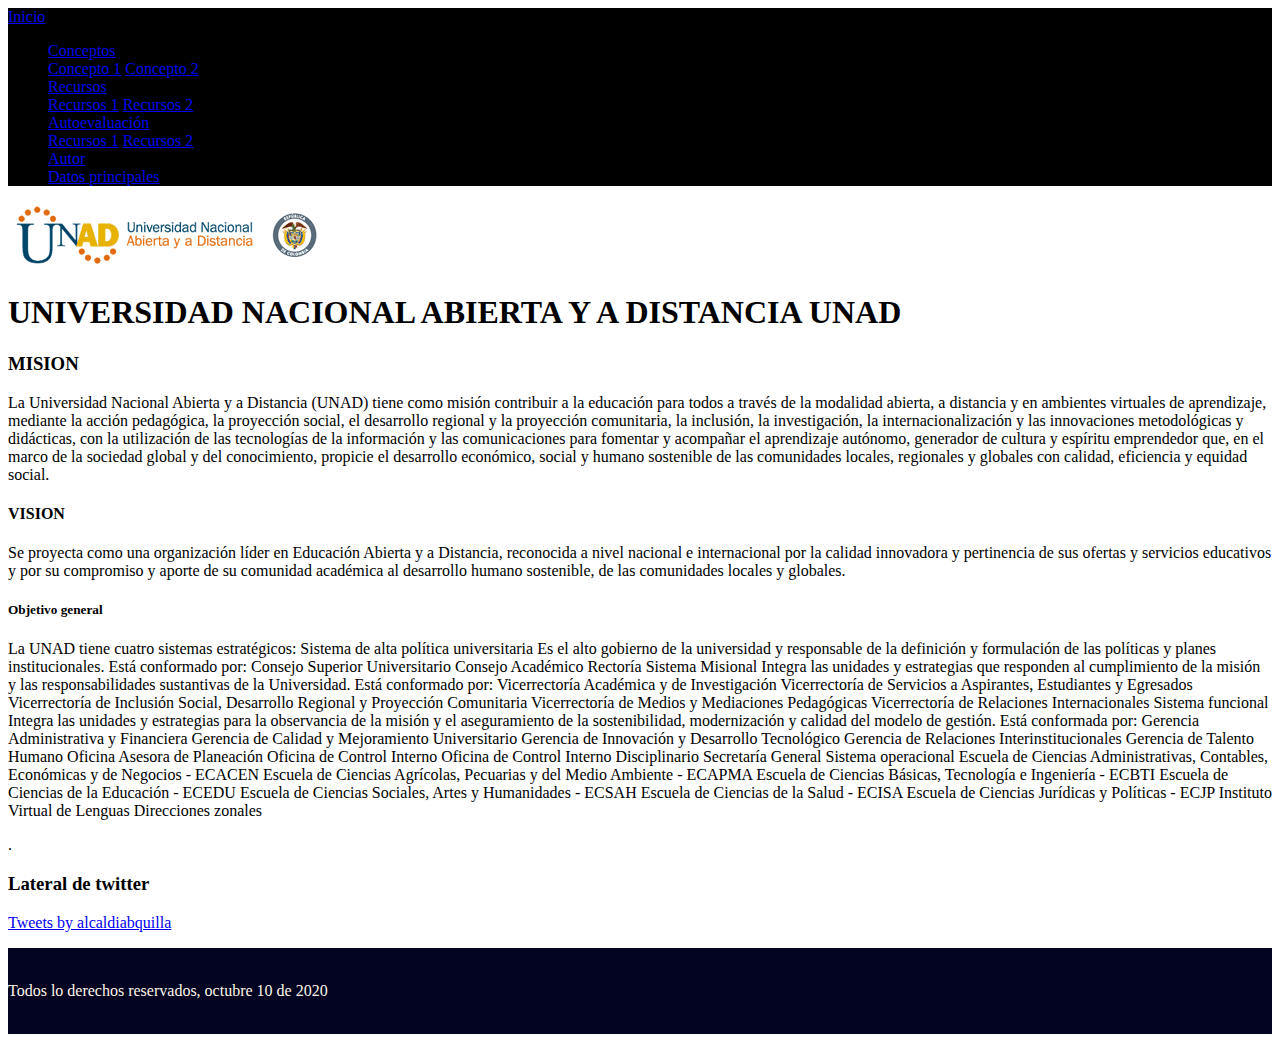
==== index.html @ fe4c7482 "Add files via upload" ====
<!DOCTYPE html>
<html lang="en">

<head style="background-color:#2A3697;">
    <meta charset="UTF-8">
    <meta name="viewport" content="width=device-width, initial-scale=1.0">
    <title>Document</title>
    <link rel="stylesheet" href="https://cdn.jsdelivr.net/npm/bootstrap@4.5.3/dist/css/bootstrap.min.css" integrity="sha384-TX8t27EcRE3e/ihU7zmQxVncDAy5uIKz4rEkgIXeMed4M0jlfIDPvg6uqKI2xXr2" crossorigin="anonymous">
    <script src="https://code.jquery.com/jquery-3.5.1.slim.min.js" integrity="sha384-DfXdz2htPH0lsSSs5nCTpuj/zy4C+OGpamoFVy38MVBnE+IbbVYUew+OrCXaRkfj" crossorigin="anonymous"></script>
    <script src="https://cdn.jsdelivr.net/npm/bootstrap@4.5.3/dist/js/bootstrap.bundle.min.js" integrity="sha384-ho+j7jyWK8fNQe+A12Hb8AhRq26LrZ/JpcUGGOn+Y7RsweNrtN/tE3MoK7ZeZDyx" crossorigin="anonymous"></script>
    <link rel="stylesheet" href="css/myestilo.css">

</head>

<body>


    <nav class="navbar navbar-expand-sm navbar-dark fixed-top">
        <!-- Brand -->
        <a class="navbar-brand" href="index.html">Inicio</a>

        <!-- Links -->
        <ul class="navbar-nav">
            <li class="nav-item dropdown">
                <a class="nav-link dropdown-toggle" href="#" id="navbardrop" data-toggle="dropdown">
                    Conceptos
                </a>
                <div class="dropdown-menu">
                    <a class="dropdown-item" href="concepto1.html">Concepto 1</a>
                    <a class="dropdown-item" href="concepto2.html">Concepto 2</a>
                </div>
            </li>
            <li class="nav-item dropdown">
                <a class="nav-link dropdown-toggle" href="#" id="navbardrop" data-toggle="dropdown">
                    Recursos
                </a>
                <div class="dropdown-menu">
                    <a class="dropdown-item" href="recursos1.html">Recursos 1</a>
                    <a class="dropdown-item" href="recursos2.html">Recursos 2</a>
                </div>
            </li>
            <li class="nav-item dropdown">
                <a class="nav-link dropdown-toggle" href="#" id="navbardrop" data-toggle="dropdown">
                    Autoevaluación
                </a>
                <div class="dropdown-menu">
                    <a class="dropdown-item" href="#">Recursos 1</a>
                    <a class="dropdown-item" href="#">Recursos 2</a>
                </div>
            </li>

            <!-- Dropdown -->
            <li class="nav-item dropdown">
                <a class="nav-link dropdown-toggle" href="#" id="navbardrop" data-toggle="dropdown">
                    Autor
                </a>
                <div class="dropdown-menu">
                    <a class="dropdown-item" href="autor.html">Datos principales</a>

                </div>
            </li>
        </ul>
    </nav>

    <!-- jumbotron -->

    <div class="jumbotron jumbotron-fluid">
        <div class="container">
            <div class="row">
                <div class="col-sm-4">
                    <img src="img/logoUNAD.png" class="float-left">
                </div>

                <h1>UNIVERSIDAD NACIONAL ABIERTA Y A DISTANCIA UNAD</h1>
            </div>


        </div>
    </div>
    </div>
    <!-- seccion principal -->

    <div class="container">
        <div class="row">
            <div class="col-sm-8">
                <h3>MISION</h3>
                <p>
                    La Universidad Nacional Abierta y a Distancia (UNAD) tiene como misión contribuir a la educación para todos a través de la modalidad abierta, a distancia y en ambientes virtuales de aprendizaje, mediante la acción pedagógica, la proyección social, el
                    desarrollo regional y la proyección comunitaria, la inclusión, la investigación, la internacionalización y las innovaciones metodológicas y didácticas, con la utilización de las tecnologías de la información y las comunicaciones para
                    fomentar y acompañar el aprendizaje autónomo, generador de cultura y espíritu emprendedor que, en el marco de la sociedad global y del conocimiento, propicie el desarrollo económico, social y humano sostenible de las comunidades locales,
                    regionales y globales con calidad, eficiencia y equidad social.
                </p>
                <h4>VISION</h4>
                <p>
                    Se proyecta como una organización líder en Educación Abierta y a Distancia, reconocida a nivel nacional e internacional por la calidad innovadora y pertinencia de sus ofertas y servicios educativos y por su compromiso y aporte de su comunidad académica
                    al desarrollo humano sostenible, de las comunidades locales y globales.
                </p>
                <h5>Objetivo general</h5>
                <p>La UNAD tiene cuatro sistemas estratégicos: Sistema de alta política universitaria Es el alto gobierno de la universidad y responsable de la definición y formulación de las políticas y planes institucionales. Está conformado por: Consejo
                    Superior Universitario Consejo Académico Rectoría Sistema Misional Integra las unidades y estrategias que responden al cumplimiento de la misión y las responsabilidades sustantivas de la Universidad. Está conformado por: Vicerrectoría
                    Académica y de Investigación Vicerrectoría de Servicios a Aspirantes, Estudiantes y Egresados Vicerrectoría de Inclusión Social, Desarrollo Regional y Proyección Comunitaria Vicerrectoría de Medios y Mediaciones Pedagógicas Vicerrectoría
                    de Relaciones Internacionales Sistema funcional Integra las unidades y estrategias para la observancia de la misión y el aseguramiento de la sostenibilidad, modernización y calidad del modelo de gestión. Está conformada por: Gerencia
                    Administrativa y Financiera Gerencia de Calidad y Mejoramiento Universitario Gerencia de Innovación y Desarrollo Tecnológico Gerencia de Relaciones Interinstitucionales Gerencia de Talento Humano Oficina Asesora de Planeación Oficina
                    de Control Interno Oficina de Control Interno Disciplinario Secretaría General Sistema operacional Escuela de Ciencias Administrativas, Contables, Económicas y de Negocios - ECACEN Escuela de Ciencias Agrícolas, Pecuarias y del Medio
                    Ambiente - ECAPMA Escuela de Ciencias Básicas, Tecnología e Ingeniería - ECBTI Escuela de Ciencias de la Educación - ECEDU Escuela de Ciencias Sociales, Artes y Humanidades - ECSAH Escuela de Ciencias de la Salud - ECISA Escuela de
                    Ciencias Jurídicas y Políticas - ECJP Instituto Virtual de Lenguas Direcciones zonales </p>
                <a href="#" class="boton"></a>
            </div>
            <div class="col-sm-4">.
                <h3>Lateral de twitter</h3>
                <p>
                    <a class="twitter-timeline" data-height="430" href="https://twitter.com/UniversidadUNAD?ref_src=twsrc%5Egoogle%7Ctwcamp%5Eserp%7Ctwgr%5Eauthor">Tweets by alcaldiabquilla</a>
                    <script async src="https://platform.twitter.com/widgets.js" charset="utf-8"></script>
                </p>
            </div>
        </div>
    </div>
    <footer>
        <br>
        <p> Todos lo derechos reservados, octubre 10 de 2020</p>
        <br>
    </footer>

</body>

</html>
---- css/myestilo.css ----
nav{
    background-color: black;
}
footer{
    background-color: rgb(3, 3, 34);
    color: oldlace;
}
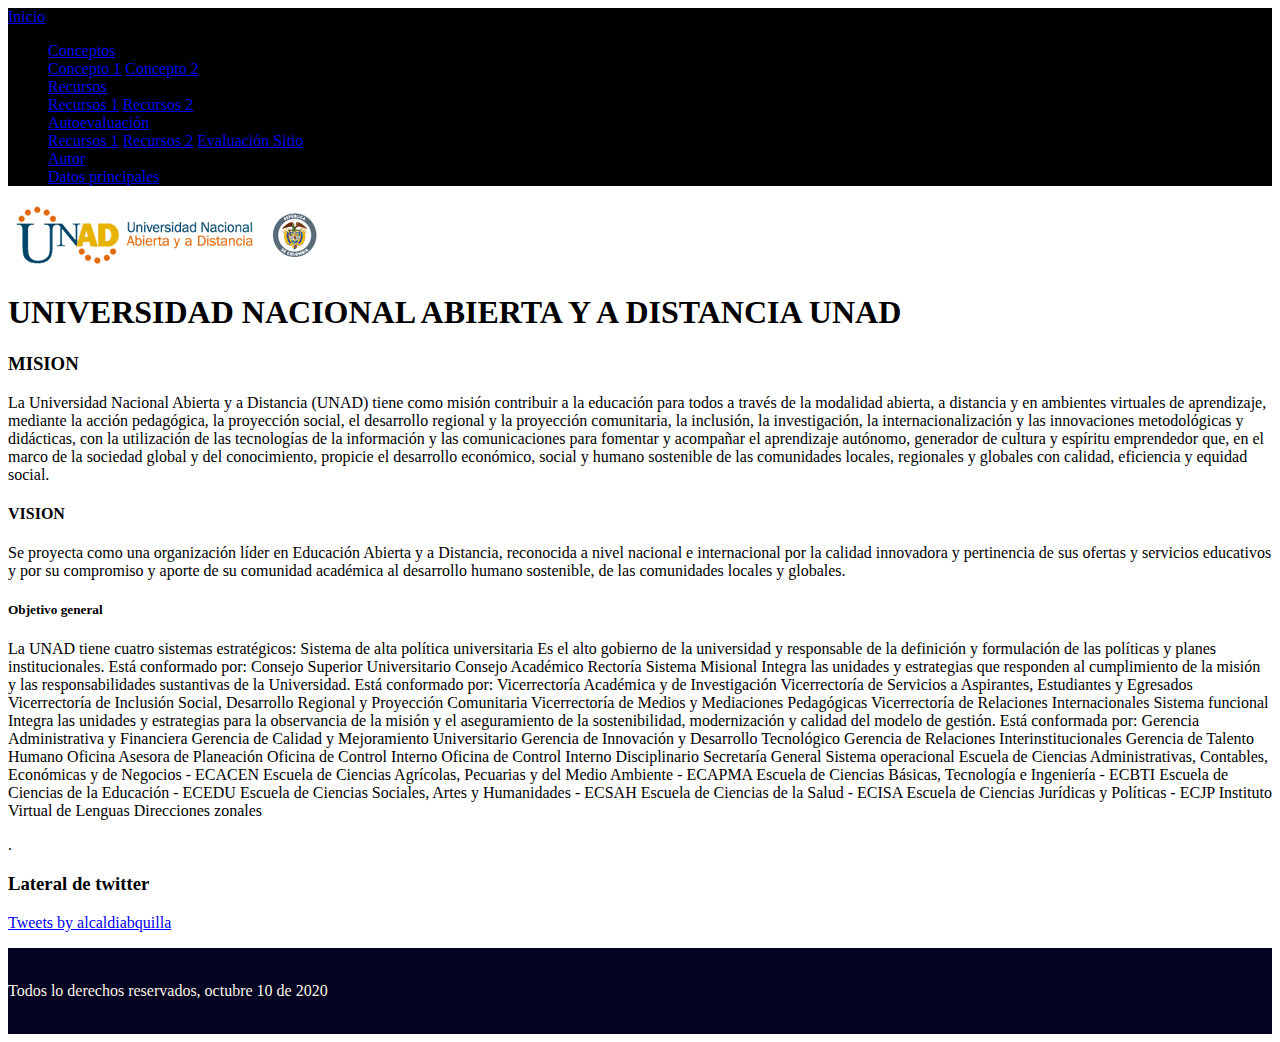
==== commit b6d3eec0: "Add files via upload" ====
--- a/index.html
+++ b/index.html
@@ -35,8 +35,8 @@
                     Recursos
                 </a>
                 <div class="dropdown-menu">
-                    <a class="dropdown-item" href="recursos1.html">Recursos 1</a>
-                    <a class="dropdown-item" href="recursos2.html">Recursos 2</a>
+                    <a class="dropdown-item" href="https://buscapalabras.com.ar/sopa-de-letras-de-estructura-organizacional-unad.html">Recursos 1</a>
+                    <a class="dropdown-item" href="https://buscapalabras.com.ar/sopa-de-letras-de-mision-unad.html">Recursos 2</a>
                 </div>
             </li>
             <li class="nav-item dropdown">
@@ -46,6 +46,7 @@
                 <div class="dropdown-menu">
                     <a class="dropdown-item" href="#">Recursos 1</a>
                     <a class="dropdown-item" href="#">Recursos 2</a>
+                    <a class="dropdown-item" href="EVA.html">Evaluación Sitio</a>
                 </div>
             </li>
 
@@ -55,7 +56,7 @@
                     Autor
                 </a>
                 <div class="dropdown-menu">
-                    <a class="dropdown-item" href="autor.html">Datos principales</a>
+                    <a class="dropdown-item" href="Autor.html">Datos principales</a>
 
                 </div>
             </li>
